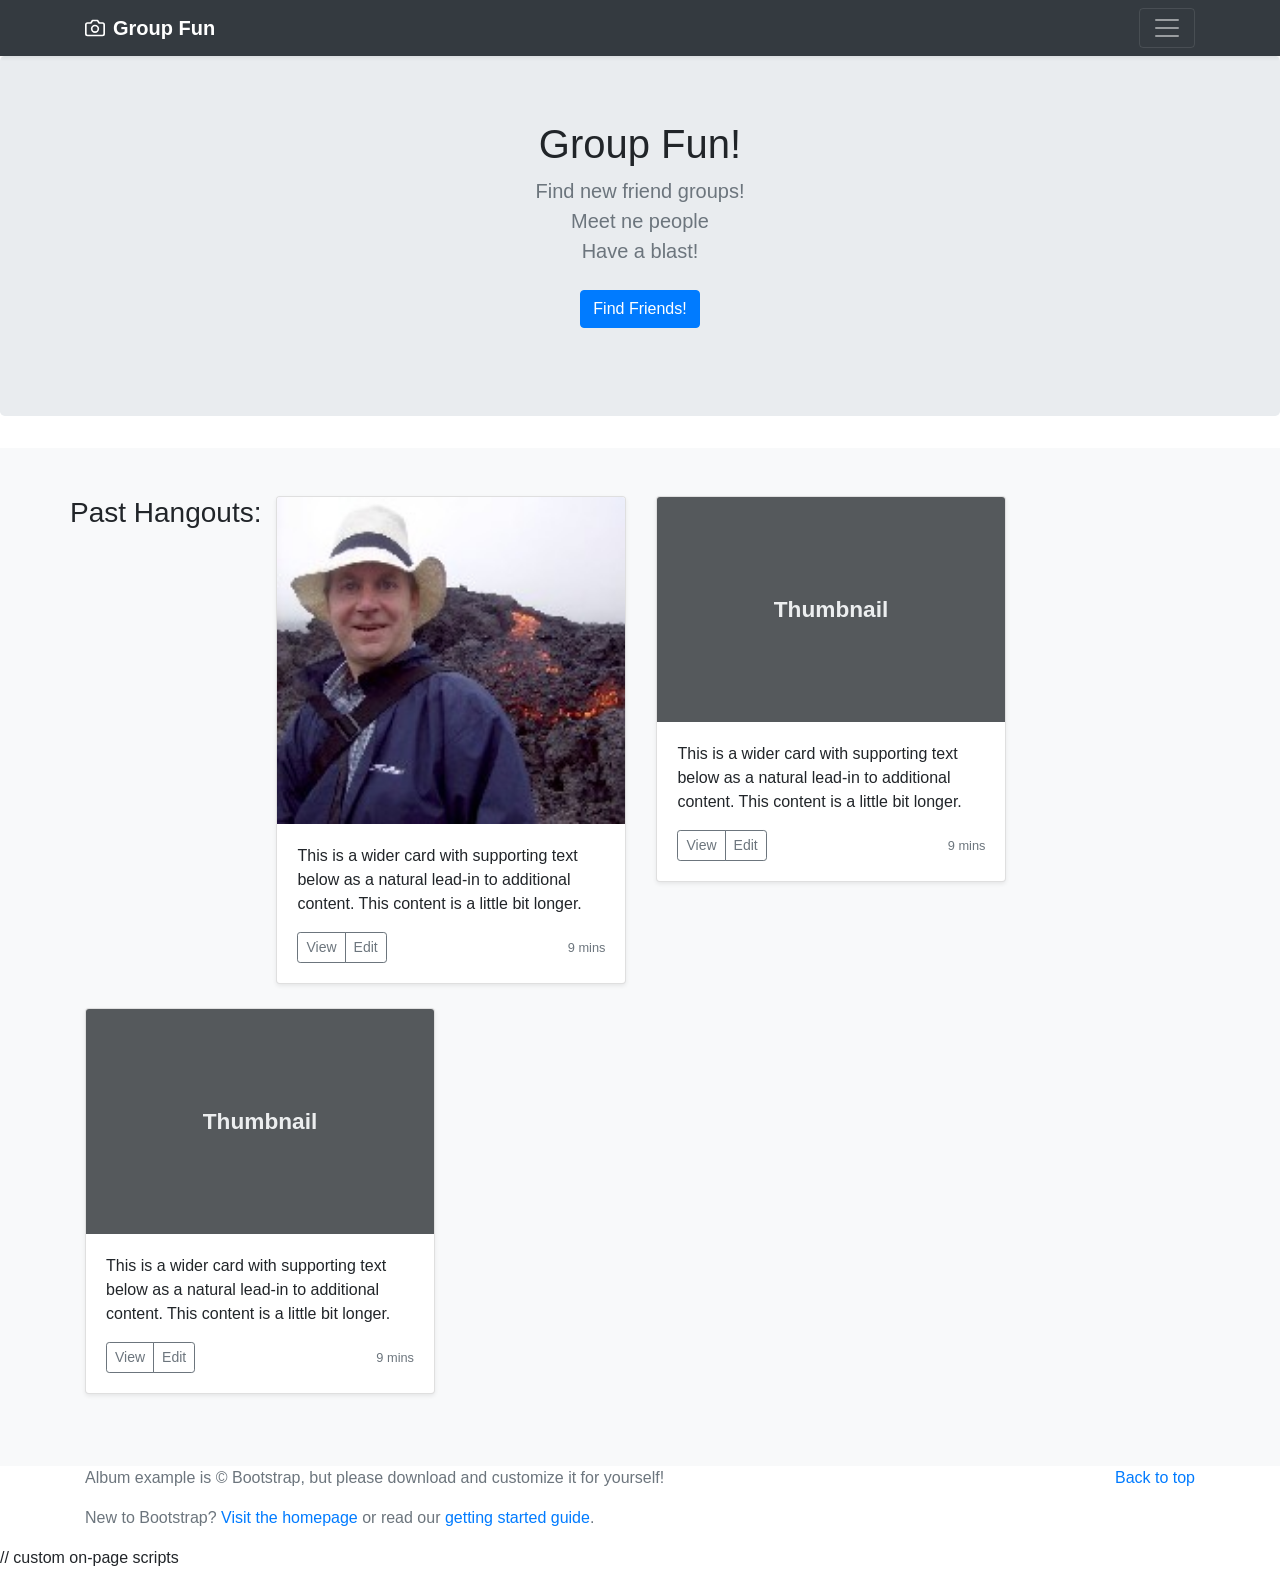
==== homepage.html @ a1d7712b "finish login / create accoutn and initialize homepage" ====
<!doctype html>
<html lang="en">

<head>
    <meta charset="utf-8">
    <meta name="viewport" content="width=device-width, initial-scale=1, shrink-to-fit=no">
    <meta name="description" content="">
    <meta name="author" content="">
    <link rel="icon" href="img/favicon.ico">
    <title>Album example for Bootstrap</title>
    <!-- Bootstrap core CSS -->
    <link href="css/bootstrap.css" rel="stylesheet">

    <link href="css/homepage.css">
    <!-- Custom on-page styles -->
    <style>
    </style>
</head>

<body>
    <header>
        <div class="collapse bg-dark" id="navbarHeader">
            <div class="container">
                <div class="row">
                    <div class="col-sm-8 col-md-7 py-4">
                        <h4 class="text-white">About</h4>
                        <p class="text-muted">Welcome to Group Fun! We are a non-profit organization looking to offer everyone an easy way to meet new friend groups and make memories!</p>
                    </div>
                    <div class="col-sm-4 offset-md-1 py-4">
                        <h4 class="text-white"><a href="myFriends.html">My Friends</a></h4>
                        <h4 class="text-white"><a href="myPlans.html">My Plans</a></h4>
                        <h4 class="text-white"><a href="myAccount.html">My Account</a></h4>
                        <h4 class="text-white"><a href="signup.html">Sign In</a></h4>
                        
                        <!--
                        <h4 class="text-white">Contact</h4>
                        <ul class="list-unstyled">
                            <li><a href="#" class="text-white">Follow on Twitter</a></li>
                            <li><a href="#" class="text-white">Like on Facebook</a></li>
                            <li><a href="#" class="text-white">Email me</a></li>
                        </ul>
                    -->
                    </div>
                </div>
            </div>
        </div>
        <div class="navbar navbar-dark bg-dark shadow-sm">
            <div class="container d-flex justify-content-between">
                <a href="#" class="navbar-brand d-flex align-items-center">
            <svg xmlns="http://www.w3.org/2000/svg" width="20" height="20" viewBox="0 0 24 24" fill="none" stroke="currentColor" stroke-width="2" stroke-linecap="round" stroke-linejoin="round" class="mr-2"><path d="M23 19a2 2 0 0 1-2 2H3a2 2 0 0 1-2-2V8a2 2 0 0 1 2-2h4l2-3h6l2 3h4a2 2 0 0 1 2 2z"></path><circle cx="12" cy="13" r="4"></circle></svg>
            <strong>Group Fun</strong>
          </a>
                <button class="navbar-toggler" type="button" data-toggle="collapse" data-target="#navbarHeader" aria-controls="navbarHeader" aria-expanded="false" aria-label="Toggle navigation">
                    <span class="navbar-toggler-icon"></span>
                </button>
            </div>
        </div>
    </header>
    <main role="main">
        <section class="jumbotron text-center">
            <div class="container">
                <h1 class="jumbotron-heading">Group Fun!</h1>
                <div id="welcome">
                </div>
                <p class="lead text-muted">Find new friend groups!<br>Meet ne people<br>Have a blast!</p>
                <p>
                    <a href="#" class="btn btn-primary my-2">Find Friends!</a>
                </p>
            </div>
        </section>
        <div class="album py-5 bg-light">
            <div class="container">
                <div class="row">
                    <h3 id="past-hangouts">Past Hangouts: </h3>
                    <div class="col-md-4">
                        <div class="card mb-4 shadow-sm">
                            <img class="card-img-top" src="img/GaryAndersonLava.jpg" alt="Card image cap">
                            <div class="card-body">
                                <p class="card-text">This is a wider card with supporting text below as a natural lead-in to additional content. This content is a little bit longer.</p>
                                <div class="d-flex justify-content-between align-items-center">
                                    <div class="btn-group">
                                        <button type="button" class="btn btn-sm btn-outline-secondary">View</button>
                                        <button type="button" class="btn btn-sm btn-outline-secondary">Edit</button>
                                    </div>
                                    <small class="text-muted">9 mins</small>
                                </div>
                            </div>
                        </div>
                    </div>
                    <div class="col-md-4">
                        <div class="card mb-4 shadow-sm">
                            <img class="card-img-top" data-src="holder.js/100px225?theme=thumb&bg=55595c&fg=eceeef&text=Thumbnail" alt="Card image cap">
                            <div class="card-body">
                                <p class="card-text">This is a wider card with supporting text below as a natural lead-in to additional content. This content is a little bit longer.</p>
                                <div class="d-flex justify-content-between align-items-center">
                                    <div class="btn-group">
                                        <button type="button" class="btn btn-sm btn-outline-secondary">View</button>
                                        <button type="button" class="btn btn-sm btn-outline-secondary">Edit</button>
                                    </div>
                                    <small class="text-muted">9 mins</small>
                                </div>
                            </div>
                        </div>
                    </div>
                    <div class="col-md-4">
                        <div class="card mb-4 shadow-sm">
                            <img class="card-img-top" data-src="holder.js/100px225?theme=thumb&bg=55595c&fg=eceeef&text=Thumbnail" alt="Card image cap">
                            <div class="card-body">
                                <p class="card-text">This is a wider card with supporting text below as a natural lead-in to additional content. This content is a little bit longer.</p>
                                <div class="d-flex justify-content-between align-items-center">
                                    <div class="btn-group">
                                        <button type="button" class="btn btn-sm btn-outline-secondary">View</button>
                                        <button type="button" class="btn btn-sm btn-outline-secondary">Edit</button>
                                    </div>
                                    <small class="text-muted">9 mins</small>
                                </div>
                            </div>
                        </div>
                    </div>
                </div>
            </div>
        </div>
    </main>
    <footer class="text-muted">
        <div class="container">
            <p class="float-right">
                <a href="#">Back to top</a>
            </p>
            <p>Album example is &copy; Bootstrap, but please download and customize it for yourself!</p>
            <p>New to Bootstrap? <a href="../../">Visit the homepage</a> or read our <a href="../../getting-started/">getting started guide</a>.</p>
        </div>
    </footer>
    <!-- Bootstrap core JavaScript
    ================================================== -->
    <!-- Placed at the end of the document so the pages load faster -->
    <script src="js/jquery-3.3.1.min.js"></script>
    <script src="js/popper.min.js"></script>
    <script src="js/bootstrap.min.js"></script>
    <script src="js/holder.min.js"></script>
    <script src="js/scripts.js"></script>
        // custom on-page scripts
        <script
    src="https://code.jquery.com/jquery-3.1.1.js"
    integrity="sha256-16cdPddA6VdVInumRGo6IbivbERE8p7CQR3HzTBuELA="
    crossorigin="anonymous"></script>
    <script src="js/homepage.js"></script>
</body>

</html>
---- css/homepage.css ----
:root {
    --jumbotron-padding-y: 3rem;
}

.jumbotron {
    padding-top: var(--jumbotron-padding-y);
    padding-bottom: var(--jumbotron-padding-y);
    margin-bottom: 0;
    background-color: #fff;
}

@media (min-width: 768px) {
    .jumbotron {
        padding-top: calc(var(--jumbotron-padding-y) * 2);
        padding-bottom: calc(var(--jumbotron-padding-y) * 2);
    }
}

.jumbotron p:last-child {
    margin-bottom: 0;
}

.jumbotron-heading {
    font-weight: 300;
}

.jumbotron .container {
    max-width: 40rem;
}

footer {
    padding-top: 3rem;
    padding-bottom: 3rem;
}

footer p {
    margin-bottom: .25rem;
}
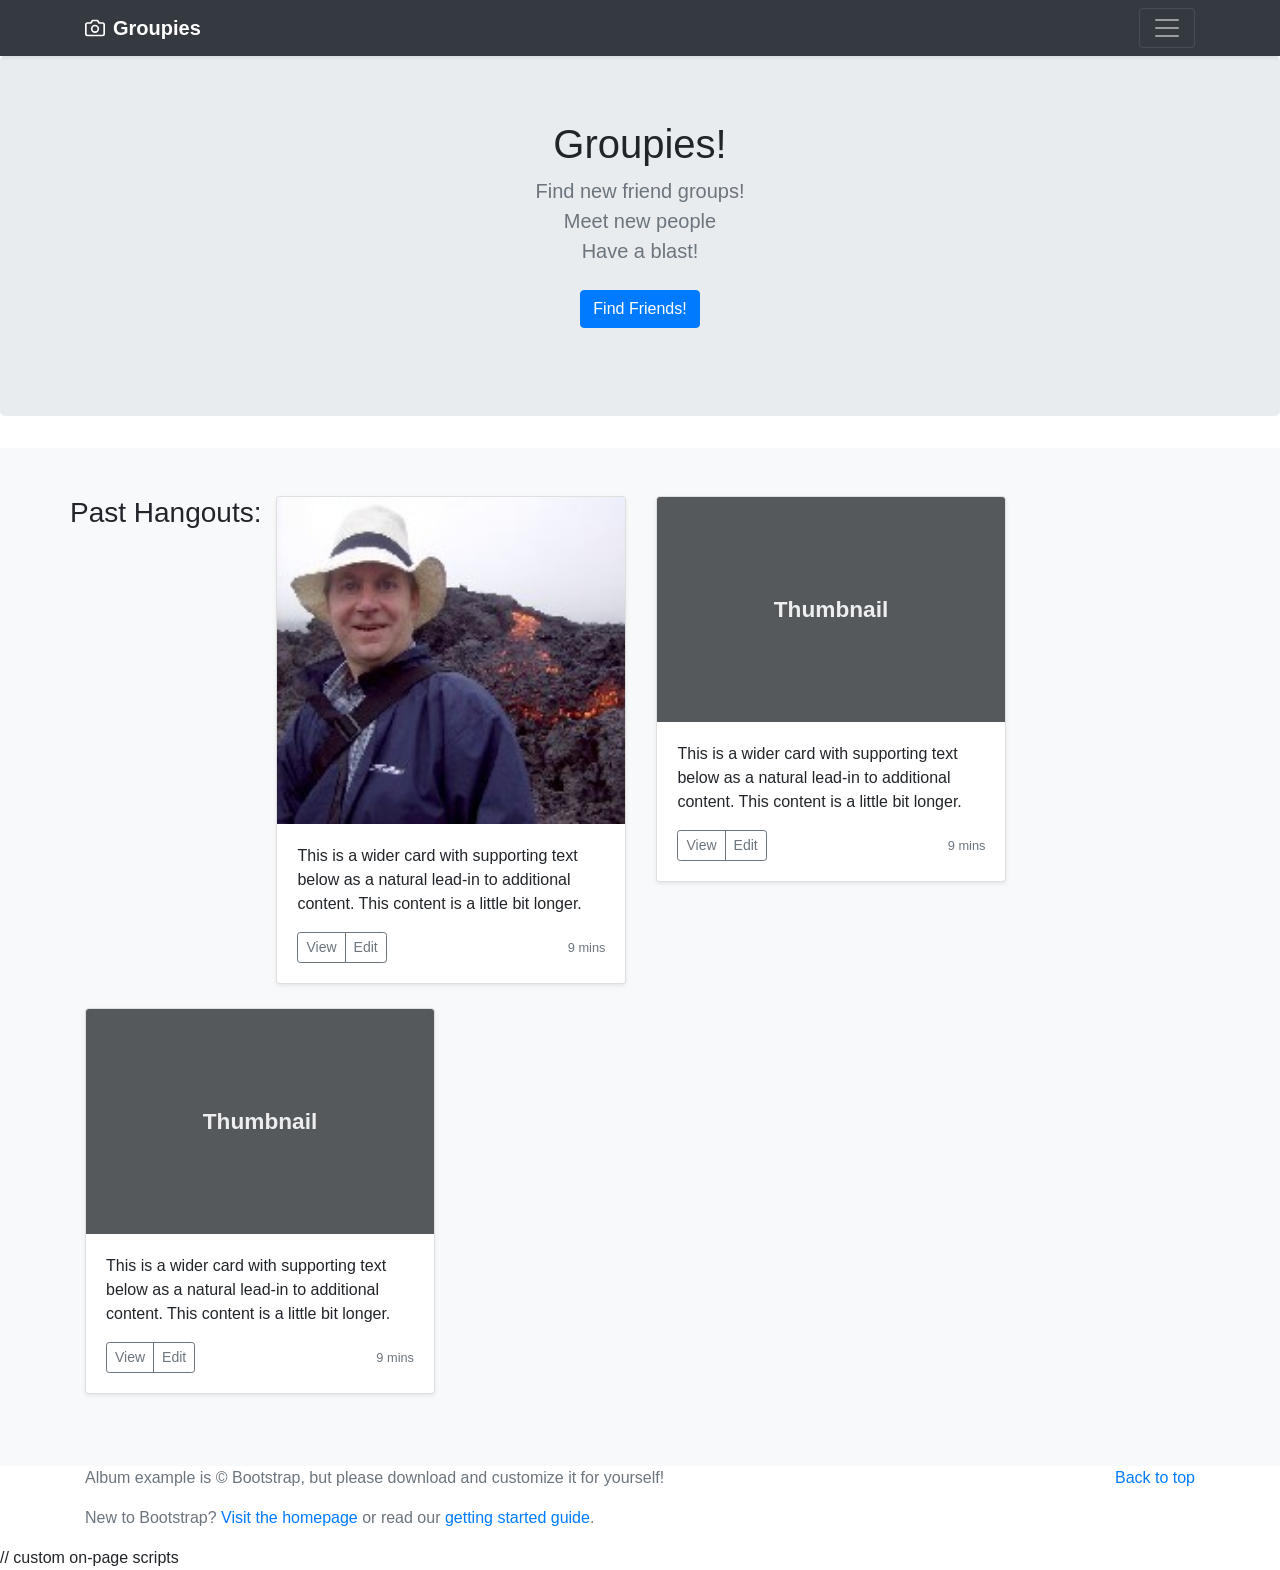
==== commit f0ad2ed1: "final commit / modify homepage" ====
--- a/homepage.html
+++ b/homepage.html
@@ -24,7 +24,7 @@
                 <div class="row">
                     <div class="col-sm-8 col-md-7 py-4">
                         <h4 class="text-white">About</h4>
-                        <p class="text-muted">Welcome to Group Fun! We are a non-profit organization looking to offer everyone an easy way to meet new friend groups and make memories!</p>
+                        <p class="text-muted">Welcome to Groupies! We are a non-profit organization looking to offer everyone an easy way to meet new friend groups and make memories!</p>
                     </div>
                     <div class="col-sm-4 offset-md-1 py-4">
                         <h4 class="text-white"><a href="myFriends.html">My Friends</a></h4>
@@ -48,7 +48,7 @@
             <div class="container d-flex justify-content-between">
                 <a href="#" class="navbar-brand d-flex align-items-center">
             <svg xmlns="http://www.w3.org/2000/svg" width="20" height="20" viewBox="0 0 24 24" fill="none" stroke="currentColor" stroke-width="2" stroke-linecap="round" stroke-linejoin="round" class="mr-2"><path d="M23 19a2 2 0 0 1-2 2H3a2 2 0 0 1-2-2V8a2 2 0 0 1 2-2h4l2-3h6l2 3h4a2 2 0 0 1 2 2z"></path><circle cx="12" cy="13" r="4"></circle></svg>
-            <strong>Group Fun</strong>
+            <strong>Groupies</strong>
           </a>
                 <button class="navbar-toggler" type="button" data-toggle="collapse" data-target="#navbarHeader" aria-controls="navbarHeader" aria-expanded="false" aria-label="Toggle navigation">
                     <span class="navbar-toggler-icon"></span>
@@ -59,10 +59,10 @@
     <main role="main">
         <section class="jumbotron text-center">
             <div class="container">
-                <h1 class="jumbotron-heading">Group Fun!</h1>
+                <h1 class="jumbotron-heading">Groupies!</h1>
                 <div id="welcome">
                 </div>
-                <p class="lead text-muted">Find new friend groups!<br>Meet ne people<br>Have a blast!</p>
+                <p class="lead text-muted">Find new friend groups!<br>Meet new people<br>Have a blast!</p>
                 <p>
                     <a href="#" class="btn btn-primary my-2">Find Friends!</a>
                 </p>
